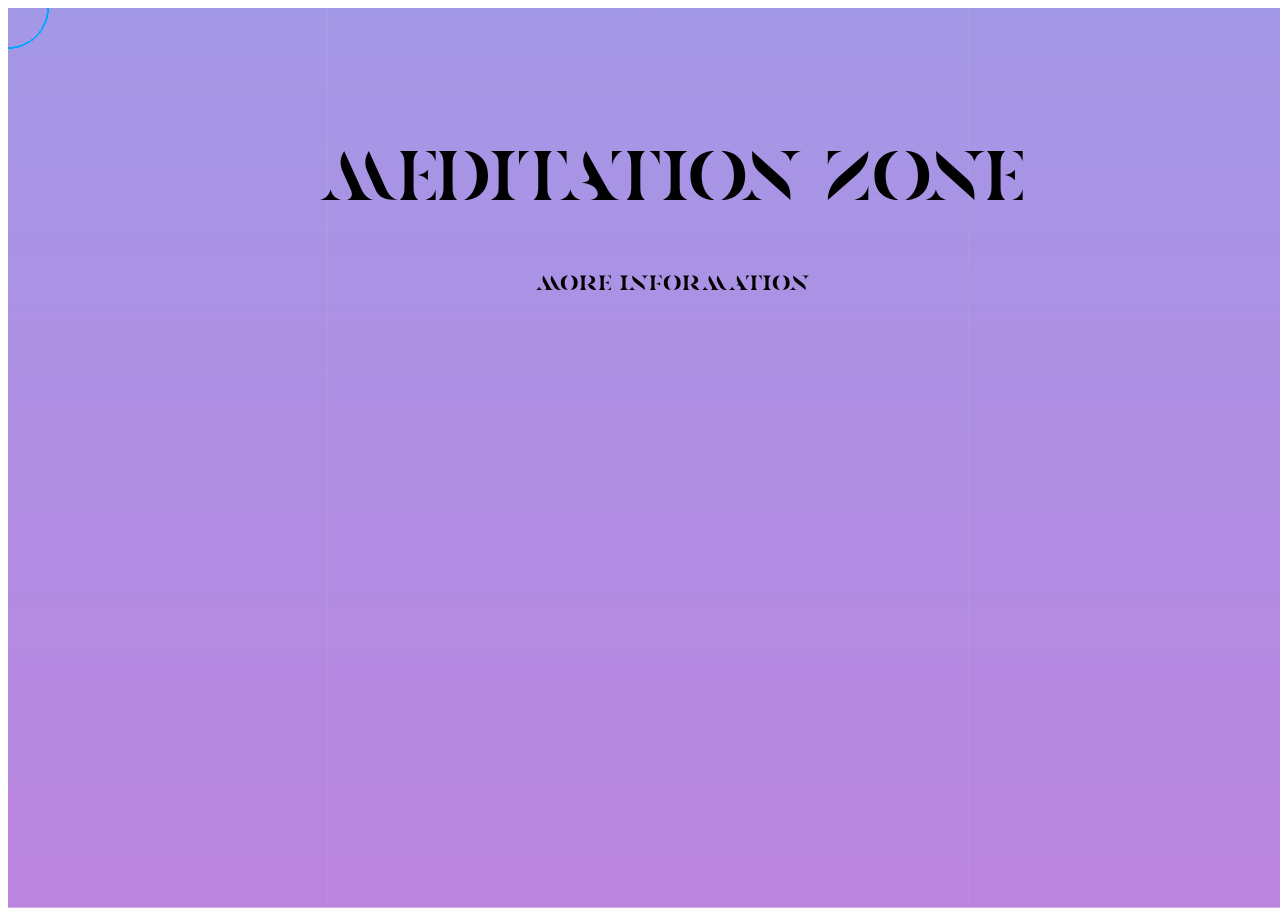
==== index.html @ e67dbd42 "everything" ====
<html>
<head>
<link rel="stylesheet" href="style.css">
<script src="libraries/p5.min.js"></script>
<script src="libraries/p5.sound.min.js"></script>
<link rel="preconnect" href="https://fonts.gstatic.com">
<link href="https://fonts.googleapis.com/css2?family=Lato:wght@900&display=swap" rel="stylesheet">
<title> meditation zone 
</title>
</head>
<body>
    <script src="sketch.js"></script>
<div>
<h1 onclick="sket()">MEDITATION ZONE</h1>
<center>
<h2 onclick="inf()">more information</h2>
<br>

</center>
</div>
<div id="info">
<p>This is a project made by Malath Kamaluldeen, Daniel Narvaez, Aldora Wang, Yujing Shi, and Taylor Paydos. It is a health and wellness tool meant to provide an escape from digital anxiety and welcome digital care. We’ve created a series of interactive guided meditations that use heart rate to get in tune with the connection between the mind and body. Credit to Brian Eno for ambient music. Enjoy</p>
</div>
<div id="sketches">
  <div id="ske1">
  <a href="med1/public/med1.html">self love meditation</a>
</div>
<div id="ske2">
  <a href="med2/index.html">body meditation</a>
</div>
<div id="ske3">
  <a href="med3/index.html">stress relieving meditation</a>
</div>
</div>

</div>
<script src="sketch.js"></script>
<script>
  function inf() {
  var x = document.getElementById("info");
  if (x.style.display === "block") {
    x.style.display = "none";
  } else {
    x.style.display = "block";
  }
}
function sket() {
  var x = document.getElementById("sketches");
  if (x.style.display === "block") {
    x.style.display = "none";
  } else {
    x.style.display = "block";
  }
}
</script>
</body>
</html>
---- style.css ----
@font-face {
    font-family: "CasaRegular";
    src: url("font/Casa-Regular.otf") format("opentype");
    font-weight: bold;
    font-size: 50px;
}
@font-face {
    font-family: "RadioGrotesk";
    src: url("font/RadioGrotesk-Regular.otf") format("opentype");
    font-weight: bold;
    font-size: 30px;
}

body{
    font-family: "CasaRegular";
    
}
h1{
    color: black;
    font-family: "CasaRegular";
    font-size: 70px;
    
}
div{
    top: 10%;
    left: 25%;
    position: absolute;
}

#info{
    display: none;
    width: 70%;
    height: 30%;
    top: 50%;
    left: 15%;
    border-radius: 25px;
    background-color: rgba(12, 98, 237, 0.7);
}
canvas {
    display: block;
  }

#sketches{
    display: none;
    width: 70%;
    height: 30%;
    top: 50%;
    left: 15%;
    border-radius: 25px;
    background-color: rgba(12, 98, 237, 0.7);
}

p{
    padding: 1%;
    font-family: "RadioGrotesk";
    font-size: 20px;
}

#ske1{
    padding: 2%;
    left: 70%;
    border-radius: 25px;
    background-color: rgba(81, 43, 170, 0.7);
}
#ske2{
    padding: 2%;
    left: 10%;
    border-radius: 25px;
    background-color: rgba(81, 43, 170, 0.7);
}
#ske3{
    padding: 2%;
    left: 40%;
    top: 70%;
    border-radius: 25px;
    background-color: rgba(81, 43, 170, 0.7);
}
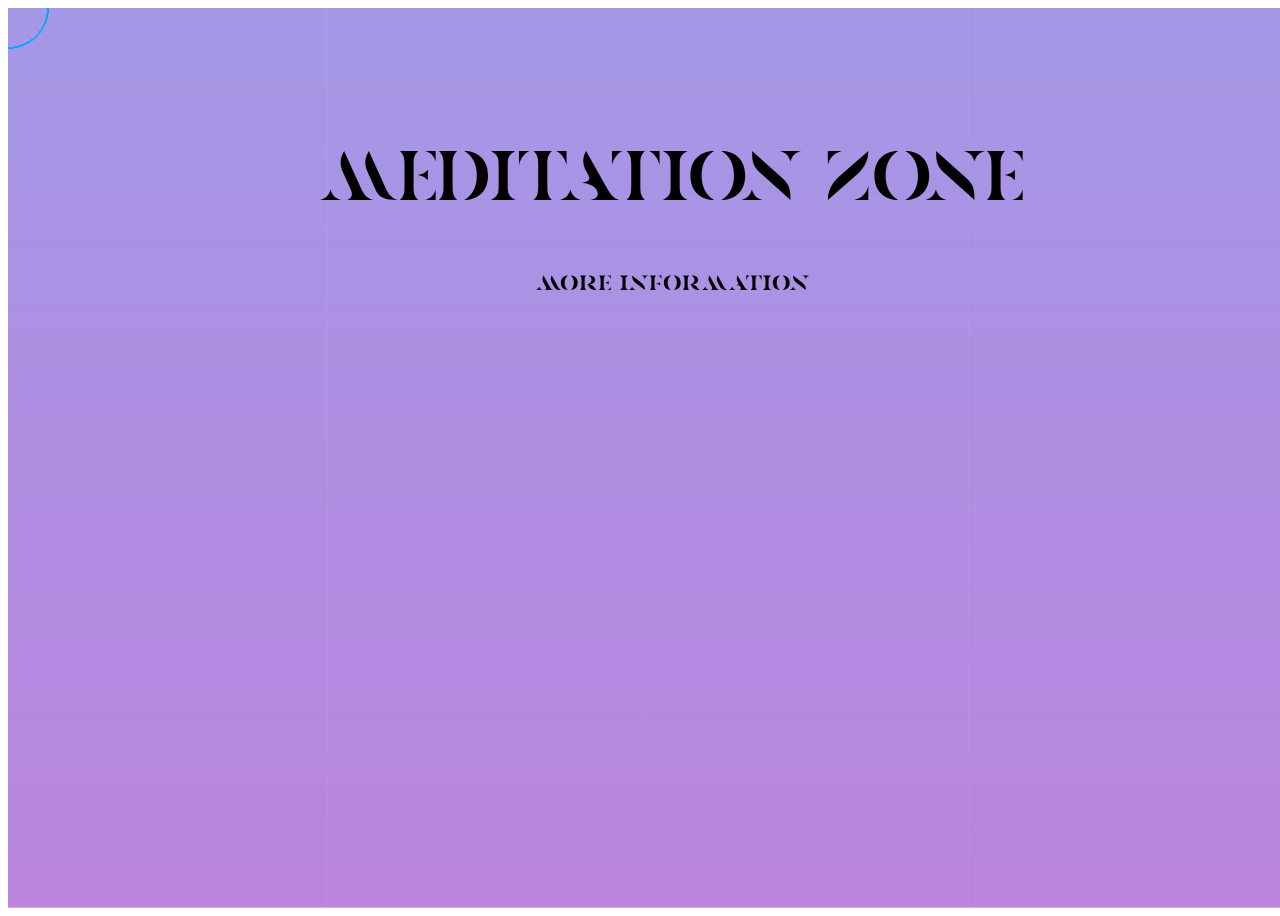
==== commit 280f5edd: "aldorassketch" ====
--- a/index.html
+++ b/index.html
@@ -31,6 +31,9 @@
 <div id="ske3">
   <a href="med3/index.html">stress relieving meditation</a>
 </div>
+<div id="ske4">
+  <a href="med4/index.html">peaceful meditation</a>
+</div>
 </div>
 
 </div>
--- a/style.css
+++ b/style.css
@@ -70,8 +70,20 @@
 }
 #ske3{
     padding: 2%;
-    left: 40%;
-    top: 70%;
+    left: 20%;
+    top: 60%;
     border-radius: 25px;
     background-color: rgba(81, 43, 170, 0.7);
 }
+#ske4{
+    padding: 2%;
+    left: 60%;
+    top: 65%;
+    border-radius: 25px;
+    background-color: rgba(81, 43, 170, 0.7);
+}
+
+a{
+    color: black;
+
+}
